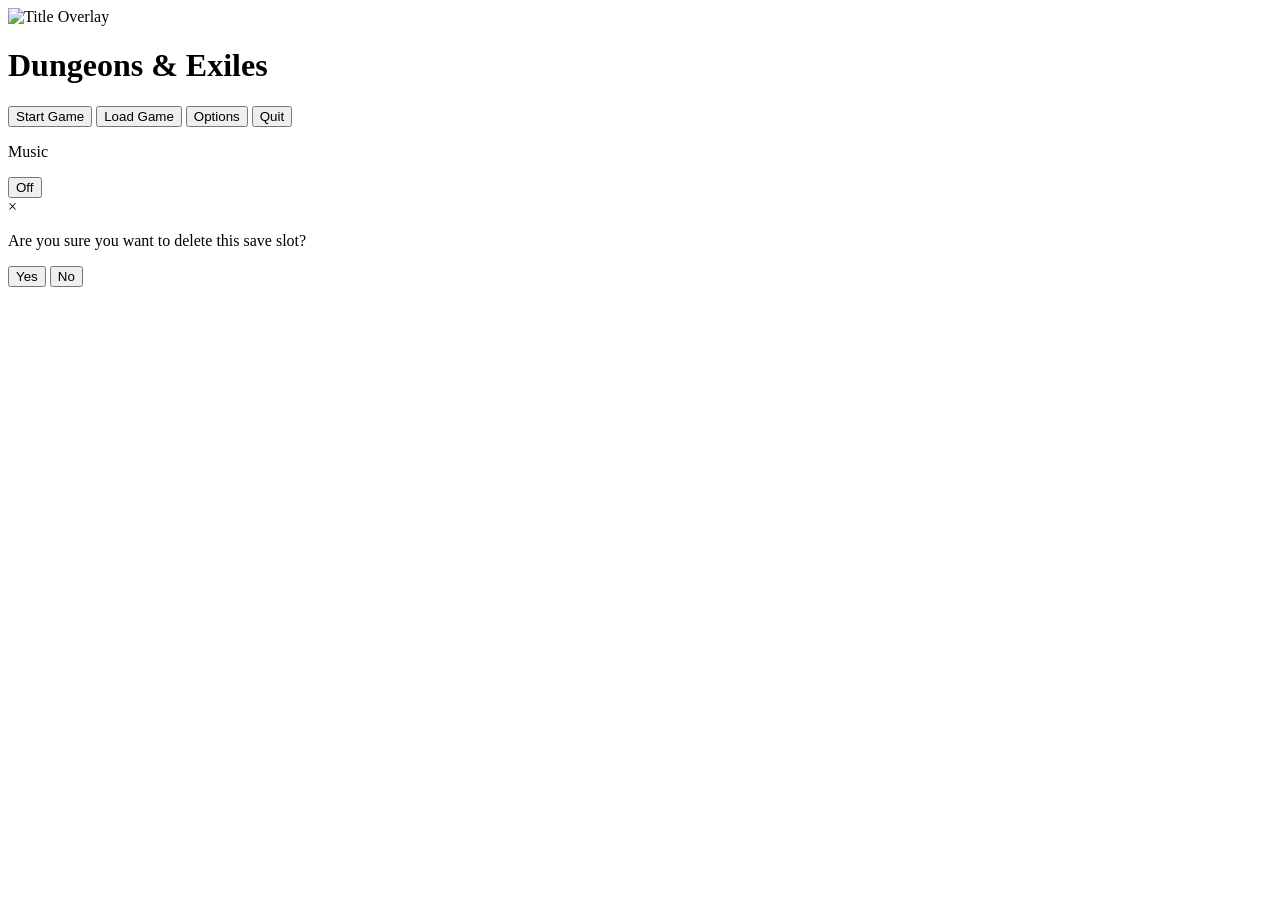
==== Game_20250315_Newer/index.html @ 7ab4882b "Update index.html Add defer to script sections   Scripts will still run in the order they appear, " ====
<!DOCTYPE html>
<html lang="en">
<head>
    <meta charset="UTF-8">
    <meta name="viewport" content="width=device-width, initial-scale=1.0">
    <title>Dungeons & Exiles</title>
    <link rel="stylesheet" href="styles/button-middle-panel.css">
    <link rel="stylesheet" href="styles/button-music.css">
    <link rel="stylesheet" href="styles/button-title-menu.css">
    <link rel="stylesheet" href="styles/image-middle-panel.css">
    <link rel="stylesheet" href="styles/logs-middle-panel.css">
    <link rel="stylesheet" href="styles/menu-cheat.css">
    <link rel="stylesheet" href="styles/menu-X-close.css">
    <link rel="stylesheet" href="styles/menu-roll-panel.css">
    <link rel="stylesheet" href="styles/menu-enemy-panel.css">
    <link rel="stylesheet" href="styles/menu-action-panel.css">
    <link rel="stylesheet" href="styles/menu-story-panel.css">
    <link rel="stylesheet" href="styles/menu-status-panel.css">
    <link rel="stylesheet" href="styles/style-game-screen.css">
    <link rel="stylesheet" href="styles/style-left-panel.css">
    <link rel="stylesheet" href="styles/style-middle-panel.css">
    <link rel="stylesheet" href="styles/style-right-panel.css">
    <link rel="stylesheet" href="styles/style-title-screen.css">
    <link rel="stylesheet" href="styles/actions-clickables.css">
    <link rel="stylesheet" href="styles/window-cheat.css">
    <link rel="stylesheet" href="styles/window-delete.css">
    <link rel="stylesheet" href="styles/window-equip.css">
    <link rel="stylesheet" href="styles/window-item.css">
    <link rel="stylesheet" href="styles/window-status.css">
    <link rel="stylesheet" href="styles/window-profile.css">
    <link rel="stylesheet" href="styles/window-quit.css">
    <link rel="stylesheet" href="styles/window-quit-start-menu.css">
    <link rel="stylesheet" href="styles/window-save.css">
    <link rel="stylesheet" href="styles/window-load.css">
    <link rel="stylesheet" href="styles/styles.css">
</head>

<body>

    <!-- Main Menu -->
    <div class="start-screen" id="start-screen">
        <img src="images/title-overlay.png" alt="Title Overlay" class="background-image">
        <div class="menu">
            <h1 class="menu-title">Dungeons & Exiles</h1>
            <button class="menu-button" onclick="startGame()">Start Game</button>
            <button class="menu-button" onclick="loadGame_MainMenu()">Load Game</button>
            <button class="menu-button" onclick="openOptions()">Options</button>
            <button class="menu-button" onclick="quitGameStart()">Quit</button>
        </div>

        <!-- Music Toggle (On Main Screen) -->
        <div id="music-toggle-main" class="music-toggle">
            <p>Music</p>
            <button id="music-toggle-button-main" class="music-button" onclick="toggleMusic()">Off</button>
        </div>
    </div>
    <!-- END OF Main Menu -->

    <!-- Game Screen -->
    <div class="game-screen" id="game-screen" style="display: none;">
        <div class="game-container">
            <!-- Left Menu Panel -->
            <div class="menu-panel">
                <ul>
                    <li><a href="#" onclick="openProfileWindow(); return false;">Profile</a></li>
                    <li><a href="#" onclick="openStatusWindow(); return false;">Status</a></li>
                    <li><a href="#" onclick="openEquipWindow(); return false;">Equip</a></li>
                    <li><a href="#" onclick="openItemWindow()">Item</a></li>
                    <li><a href="#">Element Resist</a></li>
                    <li><a href="#">State Resist</a></li>
                    <li><a href="#">Records</a></li>
                    <li><a href="#">Options</a></li>
                    <li><a href="#" onclick="openSavePopup()">Save</a></li> <!-- Trigger Save Popup -->
                    <li><a href="#" onclick="openLoadPopup()">Load</a></li> <!-- Placeholder for Load Popup -->
                    <li><a href="#" onclick="quitGameGame()">Quit</a></li>
                </ul>
            </div>
        
            <!-- Fullscreen Background Overlay for Profile -->
            <div id="profile-window-overlay" class="profile-window-overlay" style="display: none;">
                <div class="profile-window-content">
                    <span class="profile-close" onclick="closeProfileWindow()">&times;</span>
                    <h2>Profile</h2>
                    <p>Name: <span class="character-name"></span></p>
                    <p>Class: <span class="character-class"></span></p>
                    <p>Race: <span class="character-race"></span></p>
                    <p>Level: <span class="character-level"></span></p>
                    
                    <hr>

                    <h3>Combat Stats</h3>
                    <p>ATK: <span id="character-atk"></span></p>
                    <p>HIT: <span id="character-hit"></span></p>
                    <p>CRI: <span id="character-cri"></span></p>
                    <p>APR: <span id="character-apr"></span></p>
                    <p>DR: <span id="character-dr"></span></p>
                    <p>AC: <span id="character-ac"></span></p>
                    <p>Damage Roll: <span id="character-damage-roll"></span></p>

                    <hr>

                    <h3>Abilities</h3>
                    <p>Strength: <span id="stat-strength"></span> (Modifier: <span id="stat-strength-mod">+3</span>)</p>
                    <p>Dexterity: <span id="stat-dexterity"></span> (Modifier: <span id="stat-dexterity-mod">+1</span>)</p>
                    <p>Constitution: <span id="stat-constitution"></span> (Modifier: <span id="stat-constitution-mod">+2</span>)</p>
                    <p>Intelligence: <span id="stat-intelligence"></span> (Modifier: <span id="stat-intelligence-mod">+0</span>)</p>
                    <p>Willpower: <span id="stat-willpower"></span> (Modifier: <span id="stat-willpower-mod">+1</span>)</p>
                    <p>Charisma: <span id="stat-charisma"></span> (Modifier: <span id="stat-charisma-mod">-1</span>)</p>
                </div>
            </div>
			
			<div id="status-window-overlay" class="status-window-overlay" style="display: none;">
				<div class="status-window-content">
					<span class="status-close" onclick="closeStatusWindow()">&times;</span>
					<h2>Status</h2>
        
					<p>Name: <span class="character-name"></span></p>
        
					<hr>
        
					<h3>Mental</h3>
					<p>Corruption: <span id="character-corruption-perc"></span></p>
					<p>Innocence: <span id="character-innocence-perc"></span></p>
					<p>Agony: <span id="character-agony-perc"></span></p>
					<p>Alcohol: <span id="character-alcohol-perc"></span></p>
        
					<hr>
        
					<h3>Mental</h3>
					<p>Dead: <span id="character-dead-status"></span></p>
					<p>Blind: <span id="character-blind-status"></span> (Duration: <span id="character-blind-duration"></span>)</p>
					<p>Paralyzed: <span id="character-paralyze-status"></span> (Duration: <span id="character-paralyze-duration"></span>)</p>
					<p>Stunned: <span id="character-stun-status"></span> (Duration: <span id="character-stun-duration"></span>)</p>
					<p>Shocked: <span id="character-shock-status"></span> (Duration: <span id="character-shock-duration"></span>)</p>
					<p>Burning: <span id="character-burning-status"></span> (Duration: <span id="character-burning-duration"></span>)</p>
					<p>Freezing: <span id="character-freezing-status"></span> (Duration: <span id="character-freezing-duration"></span>)</p>
					<p>Bleeding: <span id="character-bleeding-status"></span> (Duration: <span id="character-bleeding-duration"></span>)</p>
					<p>Vapors: <span id="character-vapors-status"></span> (Duration: <span id="character-vapors-duration"></span>)</p>
					<p>Poisoned: <span id="character-poison-status"></span> (Duration: <span id="character-poison-duration"></span>)</p>
					<p>Unconscious: <span id="character-unconscious-status"></span> (Duration: <span id="character-unconscious-duration"></span>)</p>

					<hr>
        
				</div>
			</div>

			<!-- Equipment Overlay (Popup) -->
			<div id="equip-overlay" class="equip-window-overlay" style="display: none;">
				<div id="equip-window" class="equip-window">
					<span class="close-btn" onclick="closeEquipWindow()">&times;</span>
					<h3>Equipment</h3>

					<!-- Equipment Description Box -->
					<div id="equip-description" class="equip-description-box"></div>

					<!-- Equipment List -->
					<div class="equip-list">
						<div class="equip-item">
							<label for="weapon-dropdown">Weapon:</label>
							<span id="current-weapon" class="current-item">Currently Equipped: None</span>
							<select id="weapon-dropdown"></select>
							<button class="equip-button" onclick="equipItemFromDropdown('Weapon', 'weapon-dropdown')">Equip</button>
						</div>

						<div class="equip-item">
							<label for="shield-dropdown">Shield:</label>
							<span id="current-shield" class="current-item">Currently Equipped: None</span>
							<select id="shield-dropdown"></select>
							<button class="equip-button" onclick="equipItemFromDropdown('Shield', 'shield-dropdown')">Equip</button>
						</div>

						<div class="equip-item">
							<label for="body-dropdown">Body:</label>
							<span id="current-body" class="current-item">Currently Equipped: None</span>
							<select id="body-dropdown"></select>
							<button class="equip-button" onclick="equipItemFromDropdown('Body', 'body-dropdown')">Equip</button>
						</div>
					</div>
				</div>
			</div>
		
		
		
<!-- Fullscreen Background Overlay -->
<div class="item-window-overlay" id="item-window-overlay" style="display: none;">
    <!-- Item Window (Initially Hidden) -->
    <div class="item-window" id="item-window" style="display: none;">
        <span class="close" onclick="closeItemWindow()" title="Close Window">&times;</span>
        <h2>Items</h2>
        <div class="description-box" id="description-box">Hover over an item to see its description.</div>
        <div id="item-list" class="item-list"></div>
    </div>
</div>

<!-- Save Game Popup Modal -->
<div class="save-window-overlay" id="save-popup-overlay">
    <div class="save-window">
        <span class="close-btn" onclick="closeSavePopup()">&times;</span>
        <h2>Save Game</h2>
        <div class="item-list" id="save-slot-list">
            <!-- Save slots will be dynamically inserted here -->
        </div>
        <button class="save-button" onclick="confirmSave()">Save</button>
        <button class="delete-save-button" onclick="deleteSelectedSaveSlot()" disabled>Delete</button> <!-- New delete button -->
    </div>
</div>

<!-- Delete Confirmation Popup Modal -->
<div class="delete-window-overlay" id="delete-save-prompt-overlay">
    <div class="delete-window">
        <span class="quit-close" onclick="closeSaveDeletePrompt()">&times;</span>
        <p>Are you sure you want to delete this save slot?</p>
        <button class="confirm-delete-button" onclick="confirmSaveDelete()">Yes</button>
        <button class="cancel-delete-button" onclick="closeSaveDeletePrompt()">No</button>
    </div>
</div>

<!-- Roll Panels Container -->
<div id="rollPanel" class="roll-history-panel">
    <h3 class="roll-title">Roll Panel</h3>
    <div class="roll-content">
    </div>
    <div class="resize-handle"></div> <!-- Resize handle -->
</div>

<!-- Action Panels Container -->
<div id="actionPanel" class="action-panel">
    <h3 class="action-title">Action Panel</h3>
    <div class="action-content">
        <p id="action-prompt" class="clickable-prompt" onclick="startCharacterCreation()">Click to start character creation.</p>
    </div>
    <div class="resize-handle"></div> <!-- Resize handle -->
</div>

<!-- Story Panels Container -->
<div class="story-panels-container">
    <div class="story-panel" id="storyPanel">
        <h3 class="story-title">Story Panel</h3>
        <div id="storyContent">
            <p class="intro-message">Welcome to Dungeon & Exiles.</p>
        </div>
        <div class="resize-handle"></div> <!-- Resize handle -->
    </div>
</div>

<!-- Enemy Panel Container -->
<div id="enemyPanel" class="enemy-panel">
    <h3 class="enemy-title">Enemy Panel</h3>
    <div class="enemy-content">
    </div>
    <div class="resize-handle"></div> <!-- Resize handle -->
</div>

<div id="statusPanel" class="status-panel">
    <h3 class="status-title">Status Panel</h3>
    <div id="status-name"></div> <!-- For status name -->
    <div id="status-description"></div> <!-- For status description -->
    <div id="activeEffectsContainer" class="status-effects-container"></div> <!-- Active effects container -->
    <div class="resize-handle"></div> <!-- Resize handle -->
</div>

<!-- Tooltip container that will be shown on hover -->
<div id="tooltip" class="tooltip">
    <div id="tooltip-description"></div>
    <div id="tooltip-effects"></div>
</div>


<!-- Cheat Toggle -->
<div id="cheat-toggle" class="cheat-toggle">
    <p>Cheats</p>
    <button id="cheat-toggle-button" onclick="openCheatWindow()">Open</button>
</div>

<!-- Cheat Popup -->
<div id="cheat-window-overlay" class="cheat-window-overlay" style="display: none;">
    <div class="cheat-window" id="cheat-window" style="display: block;"> <!-- Ensure the window is displayed -->
        <span class="cheat-close" onclick="closeCheatWindow()">&times;</span>
        <h2>Cheat Menu</h2>
        <div>
            <p>Current XP: <span id="cheat-xp">0</span></p> <!-- Added XP display -->
            <p>Current HP: <span id="cheat-hp">0</span></p> <!-- Added HP display -->
            <p>Current In-Game Time: <span id="cheat-date-time"></span></p>
        </div>
        <button id="add-xp-button" onclick="addXP(100)">Add 100 XP</button>
        <button id="deal-damage-button" onclick="dealDamage(1)">Deal 1 HP Damage</button>
        <button id="add-time-button" onclick="addMinutesToGameTime(30)">Add 30 Minutes</button> <!-- New button for adding time -->
    </div>
</div>

<!-- Middle Panel -->
<div class="middle-panel">
    <img src="images/home.png" alt="Decision-Based Image" class="decision-image" id="decision-image">
</div>

<!-- Right Character Panel -->
<div class="character-panel">
    <div class="character-datetime">
        <p id="character-date-time"></p>
    </div>
    <div class="character-details">
        <p><span class="character-name"></span></p>
        <p>Class: <span class="character-class"></span></p>
        <p>Level: <span class="character-level"></span></p>
        <p id="character-exp">EXP: <span id="exp">0 / 300</span></p>
        <p id="character-hp">HP: 0</p>
        <p id="character-mp">MP: 0</p>
    </div>
    <img src="" alt="Character" class="character-image">
</div>

<!-- Music Toggle (On Game Screen) -->
<div id="music-toggle-game" class="music-toggle">
    <p>Music</p>
    <button id="music-toggle-button-game" class="music-button" onclick="toggleMusic()">Off</button>
</div>
        </div>
    </div>



<!-- END OF GAME SCREEN -->

<!-- LEAVE THIS SHIT BELOW TO WORK WITH BOTH MAIN MENU AND GAME SCREEN Z-INDEX -->

<!-- Load Game Popup Modal -->
<div class="load-window-overlay" id="load-popup-overlay" style="display: none;">
    <div class="load-window">
        <span class="close-btn" onclick="closeLoadPopup()">&times;</span>
        <h2>Load Game</h2>
        <div class="item-list" id="load-slot-list">
            <!-- Load slots will be dynamically inserted here -->
        </div>
        <button class="load-button" onclick="confirmLoad()">Load</button>
        <button class="delete-load-button" onclick="deleteSelectedLoadSlot()" disabled>Delete</button> <!-- Unique delete button for load -->
    </div>
</div>

<!-- Delete Confirmation Popup Modal -->
<div class="delete-window-overlay" id="delete-load-prompt-overlay">
    <div class="delete-window">
        <span class="quit-close" onclick="closeLoadDeletePrompt()">&times;</span>
        <p>Are you sure you want to delete this save slot?</p>
        <button class="confirm-delete-button" onclick="confirmLoadDelete()">Yes</button>
        <button class="cancel-delete-button" onclick="closeLoadDeletePrompt()">No</button>
    </div>
</div>

<!-- Quit Confirmation Modal -->
<div class="quit-window-overlay" id="quit-window-overlay" style="display: none;">
    <div class="quit-window" id="quit-window" style="display: none;">
        <span class="quit-close" onclick="closeQuitWindow()">&times;</span>
        <h2>Quit Game</h2>
        <p>Are you sure you want to quit?</p>
        <button onclick="confirmQuit()">Yes</button>
        <button onclick="closeQuitWindow()">No</button>
    </div>
</div>

<!-- Background Music / Needed -->
<audio id="background-music" loop>
    <source src="audio/background-music.mp4" type="audio/mp4">
    Your browser does not support the audio tag.
</audio>

		
<!-- JavaScript Includes -->
<script src="scripts/music.js" defer></script>
<script src="scripts/status_effects.js" defer></script>
<script src="scripts/expReq.js" defer></script>
<script src="scripts/enemies.js" defer></script>
<script src="scripts/list_items.js" defer></script>
<script src="scripts/date&time.js" defer></script>
<script src="scripts/character.js" defer></script>
<script src="scripts/game.js" defer></script>
<script src="scripts/zones.js" defer></script>
<!-- <script src="scripts/status_effects.js" defer></script> -->
<script src="scripts/cheatMenu.js" defer></script>
<script src="scripts/resize_panel_action.js" defer></script>
<script src="scripts/resize_panel_status.js" defer></script>
<script src="scripts/resize_panel_roll.js" v></script>
<script src="scripts/resize_panel_story.js" defer></script>
<script src="scripts/resize_panel_enemy.js" defer></script>
<script src="scripts/quitGameStart.js" defer></script>
<script src="scripts/quitGameGame.js" defer></script>
<script src="scripts/charactercreation.js" defer></script>
<script src="scripts/save&load.js" defer></script>
</body>
</html>
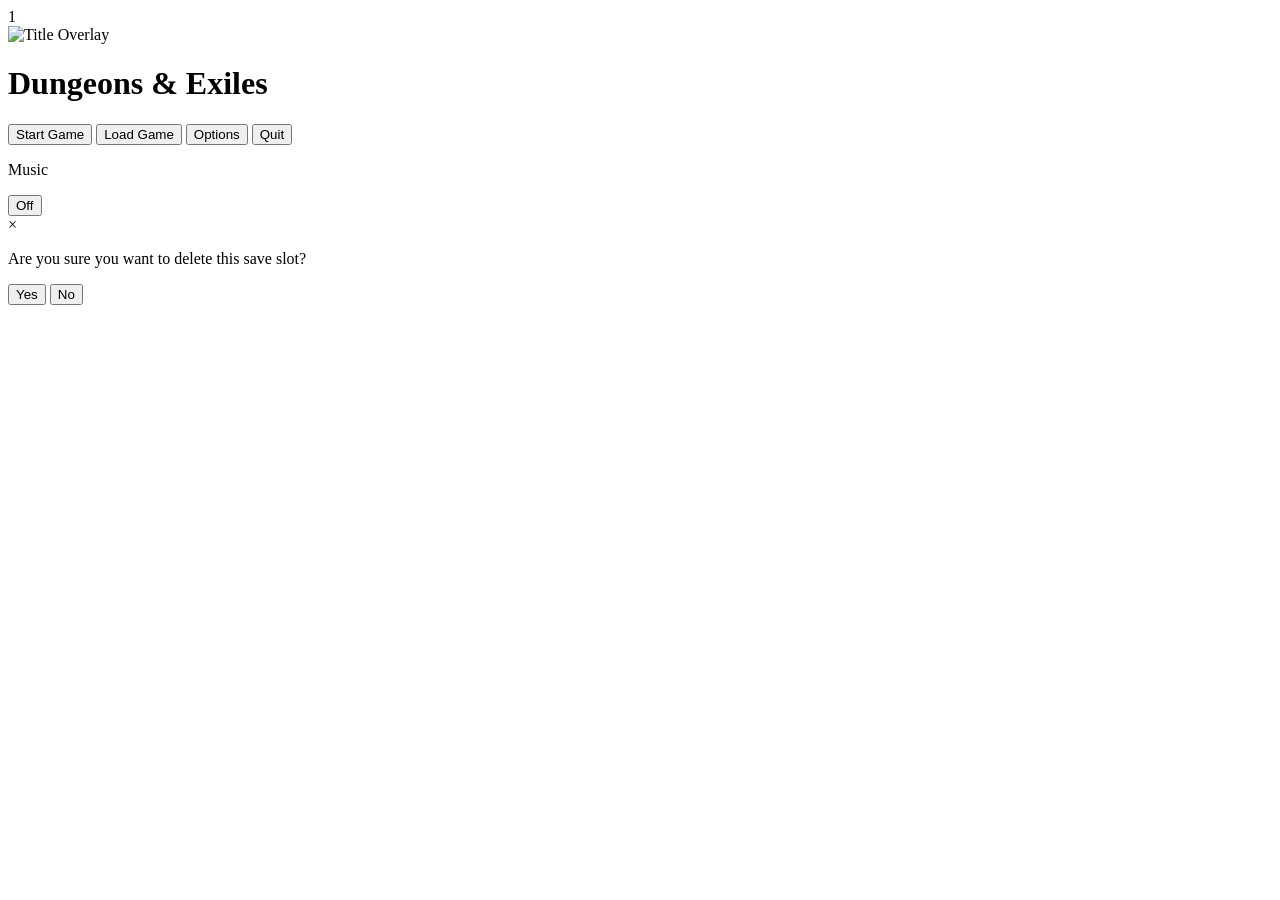
==== commit b8e9dbc3: "Update index.html" ====
--- a/Game_20250315_Newer/index.html
+++ b/Game_20250315_Newer/index.html
@@ -1,4 +1,4 @@
-<!DOCTYPE html>
+<!DOCTYPE html>1
 <html lang="en">
 <head>
     <meta charset="UTF-8">
@@ -378,7 +378,7 @@
 <script src="scripts/cheatMenu.js" defer></script>
 <script src="scripts/resize_panel_action.js" defer></script>
 <script src="scripts/resize_panel_status.js" defer></script>
-<script src="scripts/resize_panel_roll.js" v></script>
+<script src="scripts/resize_panel_roll.js" defer></script>
 <script src="scripts/resize_panel_story.js" defer></script>
 <script src="scripts/resize_panel_enemy.js" defer></script>
 <script src="scripts/quitGameStart.js" defer></script>
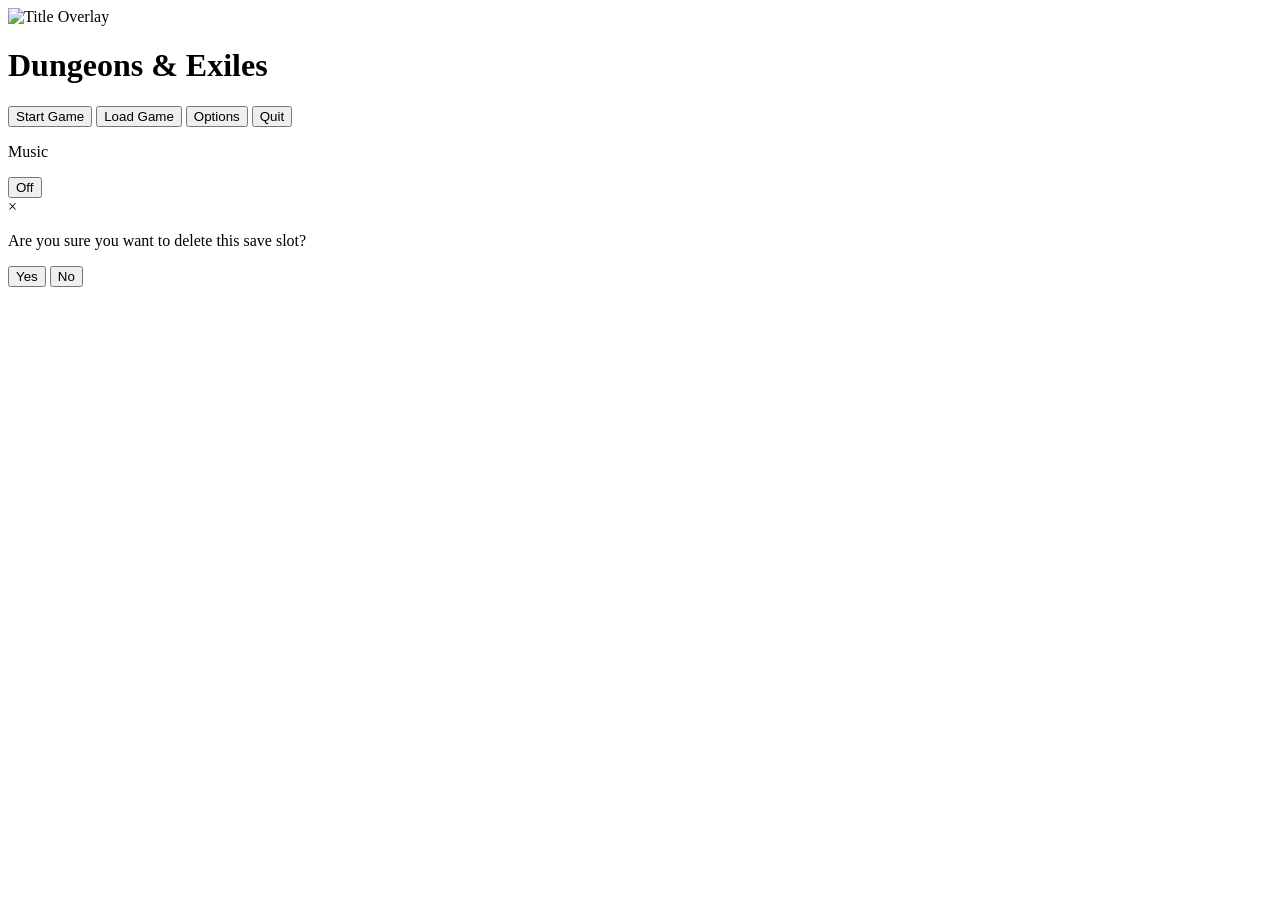
==== commit bd8d604e: "Update index.html" ====
--- a/Game_20250315_Newer/index.html
+++ b/Game_20250315_Newer/index.html
@@ -1,4 +1,4 @@
-<!DOCTYPE html>1
+<!DOCTYPE html>
 <html lang="en">
 <head>
     <meta charset="UTF-8">
